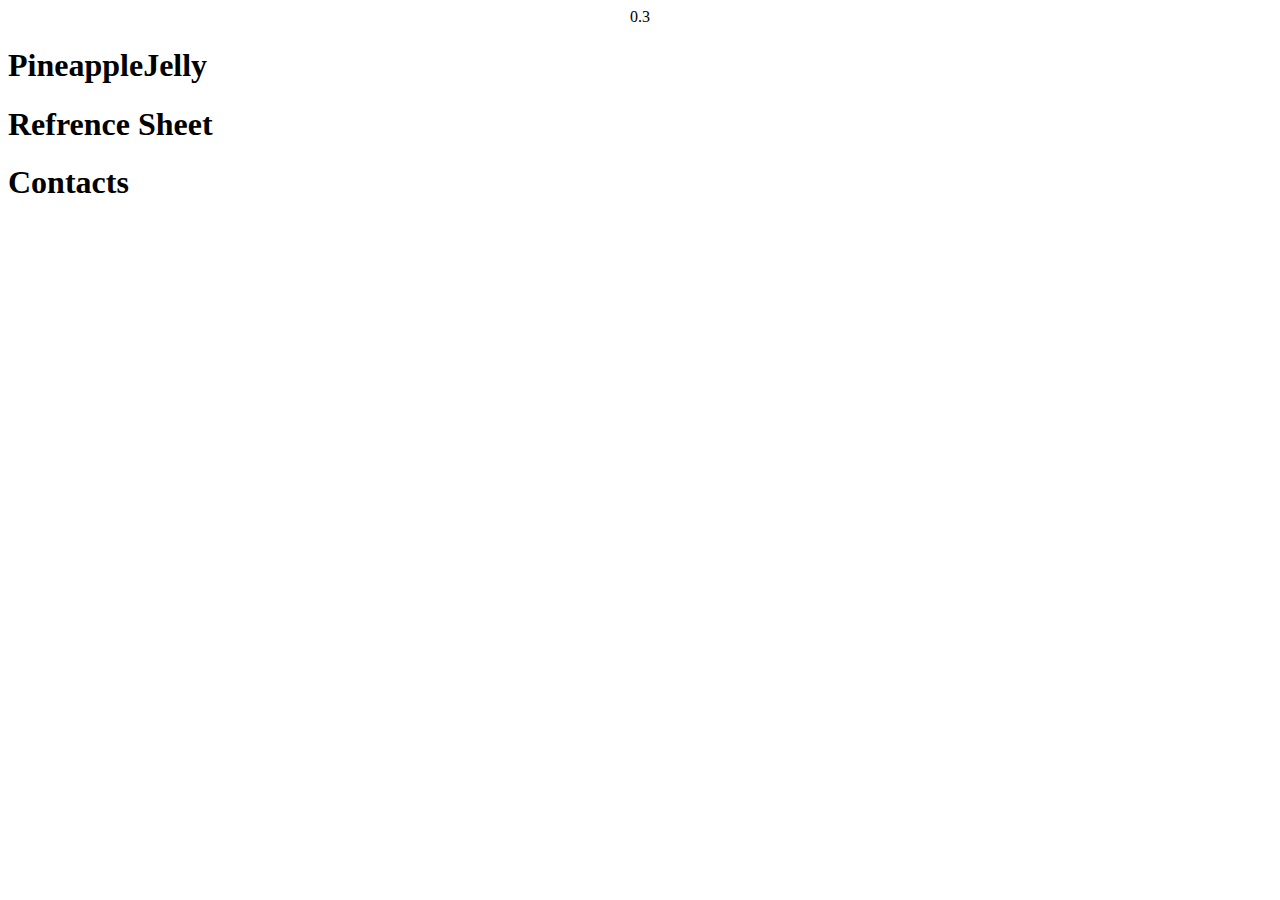
==== welcome.html @ 2068d855 "Update welcome.html" ====
<!DOCTYPE html>
<html lang="en">
	<head>
		<meta charset="UTF-8" />
		<meta http-equiv="X-UA-Compatible" content="IE=edge" />
		<meta name="viewport" content="width=device-width, initial-scale=1.0" />
		<title>Pineapple Jelly</title>
		<link rel="icon" type="image/x-icon" href="../assets/sigil.svg"/>
		<link href="../style.css" rel="stylesheet" />  
		
	</head>
  
  
  
	<body>
		<center> 0.3</center>
		
		<h1> PineappleJelly</h1>
		<h1> Refrence Sheet</h1>
		<h1> Contacts</h1>
		
		
		
	</body>
  
</html>
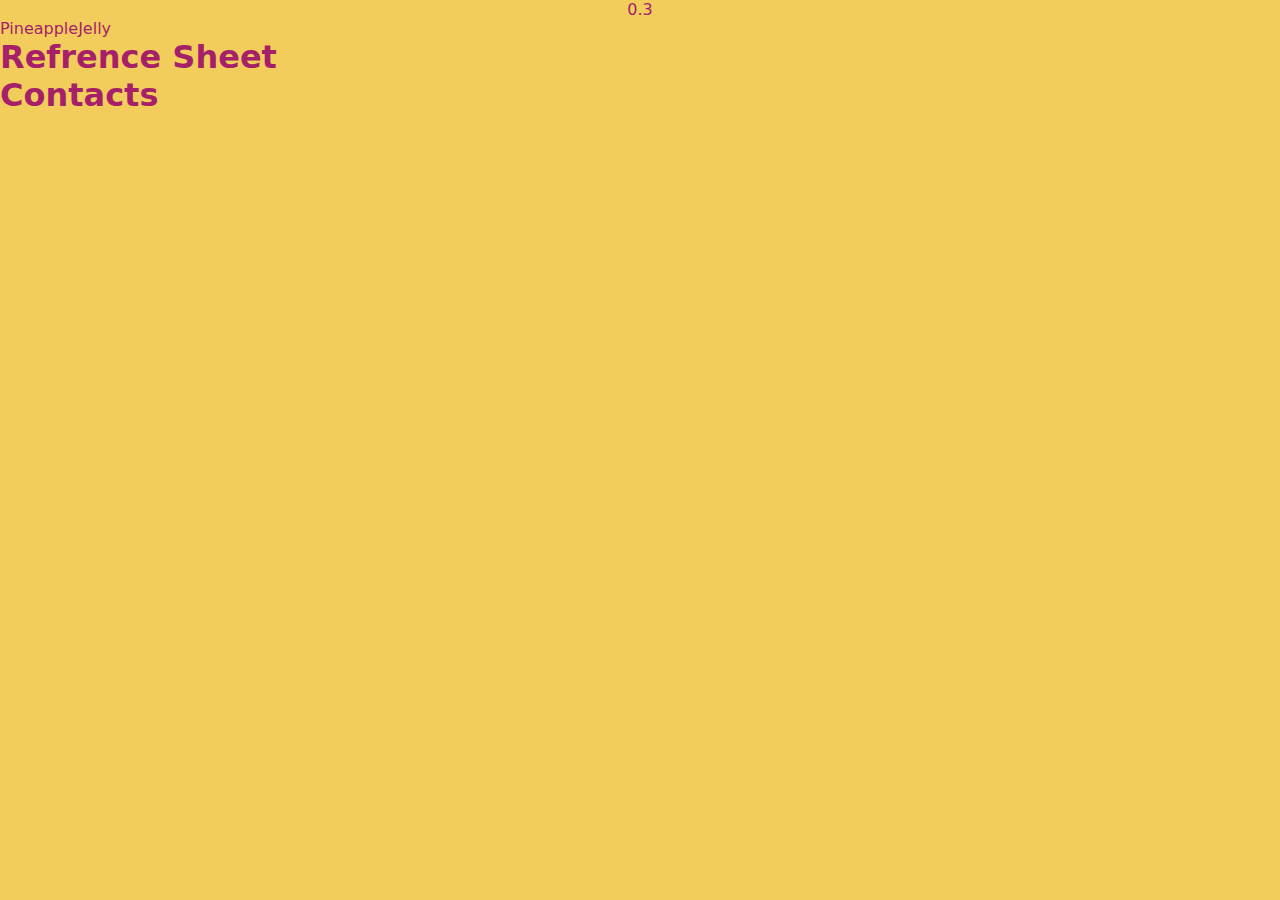
==== commit e2647719: "Update welcome.html" ====
--- a/welcome.html
+++ b/welcome.html
@@ -15,7 +15,7 @@
 	<body>
 		<center> 0.3</center>
 		
-		<h1> PineappleJelly</h1>
+		<h1=#title> PineappleJelly</h1>
 		<h1> Refrence Sheet</h1>
 		<h1> Contacts</h1>
 		
--- a/style.css
+++ b/style.css
@@ -0,0 +1,41 @@
+* {
+  /* box-sizing: border-box; */
+  font-family: -apple-system, system-ui, BlinkMacSystemFont, "Segoe UI", Roboto, Oxygen, Ubuntu, "Helvetica Neue",  Arial, sans-serif;
+  margin: auto;
+
+}
+
+body {
+	 background-color:#F2CD5C ;
+	 color: #A61F69;
+	 
+}
+
+#title {
+	  float: right;
+	   padding-left: 80px;
+	  
+}
+
+ .a {
+	 fill: #A61F69;
+ }
+
+@media screen and (min-width: 480px) {
+	#centeralLogo {
+		display: block;
+		margin:  200px auto 200px auto;
+		height: 30pc;
+		width: 30pc;
+	}
+}
+
+
+@media screen and (max-width: 479px) {
+	#centeralLogo {
+		display: block;
+		margin:  200px auto 200px auto;
+		height: 50vmax;
+		width: 50vmax;
+	}
+}
